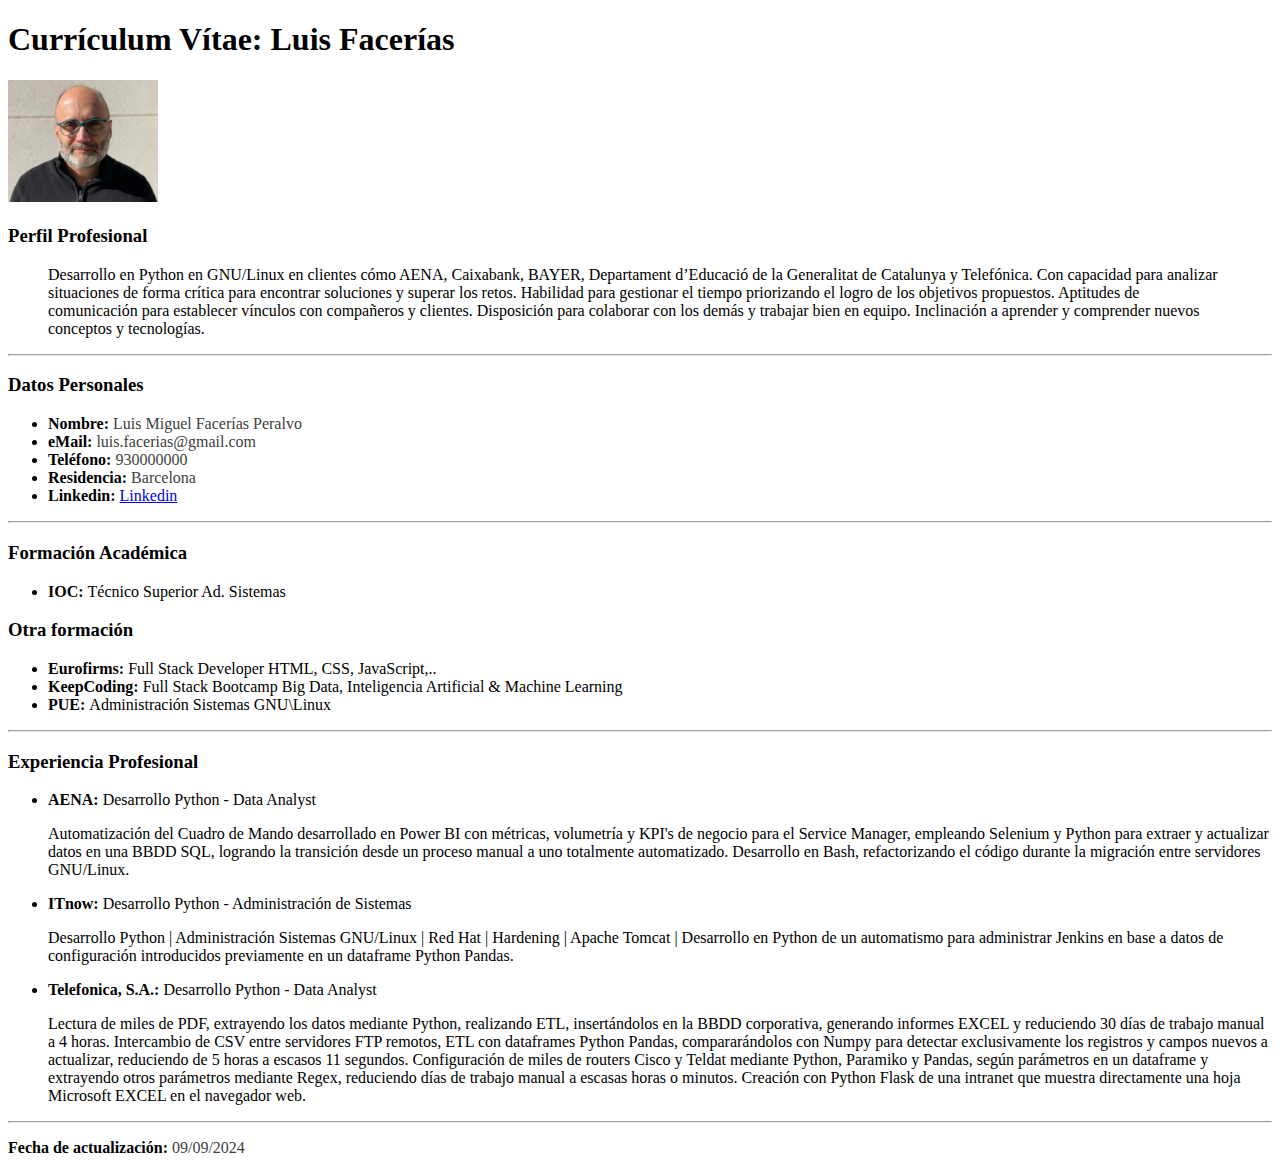
==== staff/luis-facerias/prework/cv/index.html @ 5410a790 "add cv building mondrian and blog #25" ====
<!DOCTYPE html>
<html lang="en">

<head>
    <meta charset="UTF-8" />
    <meta name="viewport" content="width=device-width, initial-scale=1.0" />
    <title>Document</title>
</head>

<body>
    <header>
        <h1>Currículum Vítae: Luis Facerías</h1>
        <img src="LuisFacerias.png" alt="Brad Pit" width="150" height="" />
    </header>
    <main>
        <section>
            <h3>Perfil Profesional</h3>
            <blockquote>
                Desarrollo en Python en GNU/Linux en clientes cómo AENA, Caixabank,
                BAYER, Departament d’Educació de la Generalitat de Catalunya y
                Telefónica. Con capacidad para analizar situaciones de forma crítica
                para encontrar soluciones y superar los retos. Habilidad para
                gestionar el tiempo priorizando el logro de los objetivos propuestos.
                Aptitudes de comunicación para establecer vínculos con compañeros y
                clientes. Disposición para colaborar con los demás y trabajar bien en
                equipo. Inclinación a aprender y comprender nuevos conceptos y
                tecnologías.
            </blockquote>
        </section>
        <hr />
        <section>
            <h3>Datos Personales</h3>
            <ul>
                <li>
                    <b>Nombre: </b><span style="color: rgb(62, 62, 62)">Luis Miguel Facerías Peralvo</span>
                </li>
                <li>
                    <b>eMail: </b><span style="color: rgb(62, 62, 62)">luis.facerias@gmail.com</span>
                </li>
                <li>
                    <b>Teléfono: </b><span style="color: rgb(62, 62, 62)">930000000</span>
                </li>
                <li>
                    <b>Residencia: </b><span style="color: rgb(62, 62, 62)">Barcelona</span>
                </li>
                <li>
                    <b>Linkedin: </b>
                    <a href="https://www.linkedin.com/in/luis-facerias/">Linkedin</a>
                </li>
            </ul>
        </section>
        <hr />
        <section>
            <h3>Formación Académica</h3>
            <ul>
                <li><b>IOC: </b>Técnico Superior Ad. Sistemas</li>
            </ul>
        </section>
        <section>
            <h3>Otra formación</h3>
            <ul>
                <li>
                    <b>Eurofirms: </b>Full Stack Developer HTML, CSS, JavaScript,..
                </li>
                <li>
                    <b>KeepCoding: </b>Full Stack Bootcamp Big Data, Inteligencia
                    Artificial & Machine Learning
                </li>
                <li><b>PUE: </b>Administración Sistemas GNU\Linux</li>
            </ul>
        </section>
        <hr />
        <section>
            <h3>Experiencia Profesional</h3>
            <ul>
                <li>
                    <b>AENA: </b>Desarrollo Python - Data Analyst
                    <p>
                        Automatización del Cuadro de Mando desarrollado en Power BI con
                        métricas, volumetría y KPI's de negocio para el Service Manager,
                        empleando Selenium y Python para extraer y actualizar datos en una
                        BBDD SQL, logrando la transición desde un proceso manual a uno
                        totalmente automatizado. Desarrollo en Bash, refactorizando el
                        código durante la migración entre servidores GNU/Linux.
                    </p>
                </li>
                <li>
                    <b>ITnow: </b>Desarrollo Python - Administración de Sistemas
                    <p>
                        Desarrollo Python | Administración Sistemas GNU/Linux | Red Hat |
                        Hardening | Apache Tomcat | Desarrollo en Python de un automatismo
                        para administrar Jenkins en base a datos de configuración
                        introducidos previamente en un dataframe Python Pandas.
                    </p>
                </li>
                <li>
                    <b>Telefonica, S.A.: </b>Desarrollo Python - Data Analyst
                    <p>
                        Lectura de miles de PDF, extrayendo los datos mediante Python,
                        realizando ETL, insertándolos en la BBDD corporativa, generando
                        informes EXCEL y reduciendo 30 días de trabajo manual a 4 horas.
                        Intercambio de CSV entre servidores FTP remotos, ETL con
                        dataframes Python Pandas, compararándolos con Numpy para detectar
                        exclusivamente los registros y campos nuevos a actualizar,
                        reduciendo de 5 horas a escasos 11 segundos. Configuración de
                        miles de routers Cisco y Teldat mediante Python, Paramiko y
                        Pandas, según parámetros en un dataframe y extrayendo otros
                        parámetros mediante Regex, reduciendo días de trabajo manual a
                        escasas horas o minutos. Creación con Python Flask de una intranet
                        que muestra directamente una hoja Microsoft EXCEL en el navegador
                        web.
                    </p>
                </li>
            </ul>
        </section>
    </main>
    <hr>
    <footer>
        <p>
            <b>Fecha de actualización:</b>
            <span style="color: rgb(62, 62, 62)">09/09/2024</span>
        </p>
    </footer>
</body>

</html>
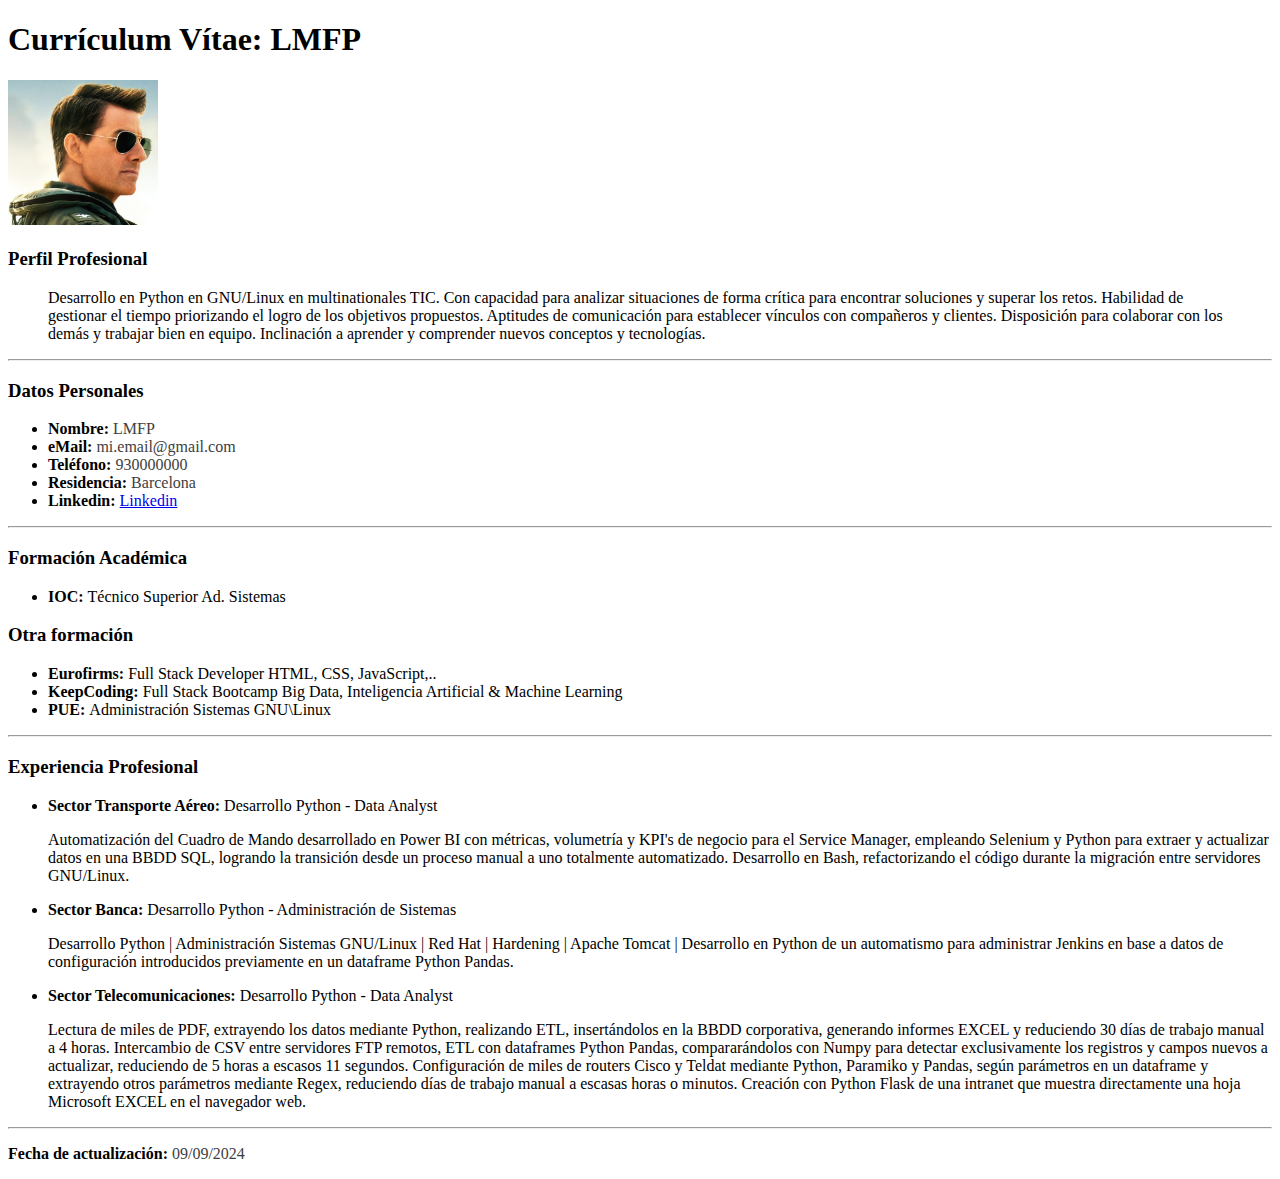
==== commit 78350402: "remove personal data from cv #25" ====
--- a/staff/luis-facerias/prework/cv/index.html
+++ b/staff/luis-facerias/prework/cv/index.html
@@ -9,17 +9,16 @@
 
 <body>
     <header>
-        <h1>Currículum Vítae: Luis Facerías</h1>
-        <img src="LuisFacerias.png" alt="Brad Pit" width="150" height="" />
+        <h1>Currículum Vítae: LMFP</h1>
+        <img src="LMFP-miDoble.png" alt="Brad Pit" width="150" height="" />
     </header>
     <main>
         <section>
             <h3>Perfil Profesional</h3>
             <blockquote>
-                Desarrollo en Python en GNU/Linux en clientes cómo AENA, Caixabank,
-                BAYER, Departament d’Educació de la Generalitat de Catalunya y
-                Telefónica. Con capacidad para analizar situaciones de forma crítica
-                para encontrar soluciones y superar los retos. Habilidad para
+                Desarrollo en Python en GNU/Linux en multinationales TIC.
+                Con capacidad para analizar situaciones de forma crítica
+                para encontrar soluciones y superar los retos. Habilidad de
                 gestionar el tiempo priorizando el logro de los objetivos propuestos.
                 Aptitudes de comunicación para establecer vínculos con compañeros y
                 clientes. Disposición para colaborar con los demás y trabajar bien en
@@ -32,10 +31,10 @@
             <h3>Datos Personales</h3>
             <ul>
                 <li>
-                    <b>Nombre: </b><span style="color: rgb(62, 62, 62)">Luis Miguel Facerías Peralvo</span>
+                    <b>Nombre: </b><span style="color: rgb(62, 62, 62)">LMFP</span>
                 </li>
                 <li>
-                    <b>eMail: </b><span style="color: rgb(62, 62, 62)">luis.facerias@gmail.com</span>
+                    <b>eMail: </b><span style="color: rgb(62, 62, 62)">mi.email@gmail.com</span>
                 </li>
                 <li>
                     <b>Teléfono: </b><span style="color: rgb(62, 62, 62)">930000000</span>
@@ -74,7 +73,7 @@
             <h3>Experiencia Profesional</h3>
             <ul>
                 <li>
-                    <b>AENA: </b>Desarrollo Python - Data Analyst
+                    <b>Sector Transporte Aéreo: </b>Desarrollo Python - Data Analyst
                     <p>
                         Automatización del Cuadro de Mando desarrollado en Power BI con
                         métricas, volumetría y KPI's de negocio para el Service Manager,
@@ -85,7 +84,7 @@
                     </p>
                 </li>
                 <li>
-                    <b>ITnow: </b>Desarrollo Python - Administración de Sistemas
+                    <b>Sector Banca: </b>Desarrollo Python - Administración de Sistemas
                     <p>
                         Desarrollo Python | Administración Sistemas GNU/Linux | Red Hat |
                         Hardening | Apache Tomcat | Desarrollo en Python de un automatismo
@@ -94,7 +93,7 @@
                     </p>
                 </li>
                 <li>
-                    <b>Telefonica, S.A.: </b>Desarrollo Python - Data Analyst
+                    <b>Sector Telecomunicaciones: </b>Desarrollo Python - Data Analyst
                     <p>
                         Lectura de miles de PDF, extrayendo los datos mediante Python,
                         realizando ETL, insertándolos en la BBDD corporativa, generando
